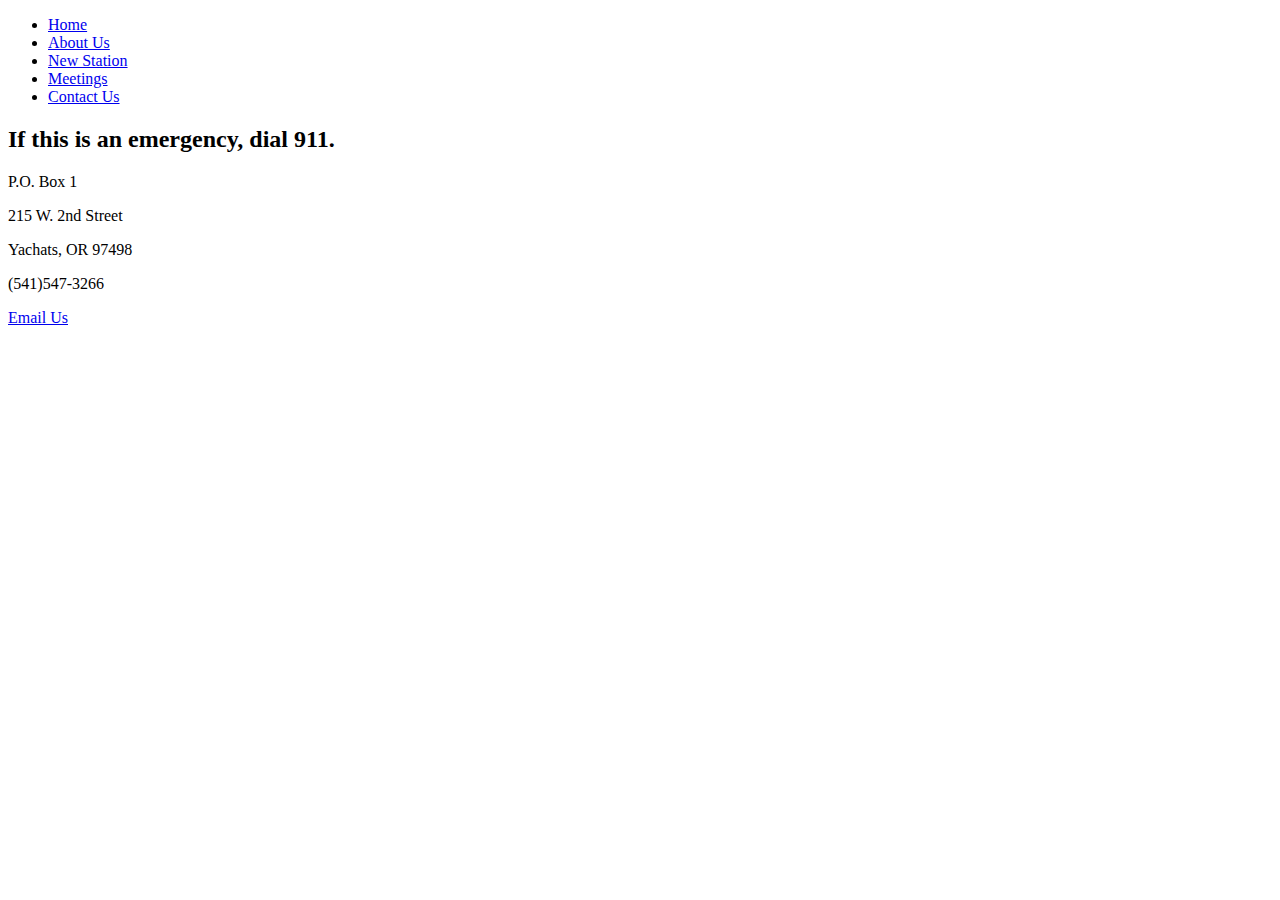
==== contact.html @ caf3b28d "Add a basic contact page" ====
<!DOCTYPE html>
<html>
<head>
  <title>Yachats Rural Fire Protection District</title>
  <link rel="stylesheet" type="text/css" href="styles.css">
</head>

<body>

<nav id="nav_links">
  <ul id="horizontal_nav_bar">
    <li><a href="index.html">Home</a></li>
    <li><a href="about.html">About Us</a></li>
    <li><a href="news.html">New Station</a></li>
    <li><a href="meetings.html">Meetings</a></li>
    <li><a href="contact.html">Contact Us</a></li>
  </ul>
</nav>


<main>
<h2 class="urgent">If this is an emergency, dial 911.</h2>




<p class="contact_info">P.O. Box 1</p>
<p class="contact_info">215 W. 2nd Street</p>
<p class="contact_info">Yachats, OR 97498</p>
<p class="contact_info">(541)547-3266</p>
<b></b>

<a href="mailto:klguenther717@gmail.com">Email Us</a> 

</main>
</body>
</html>
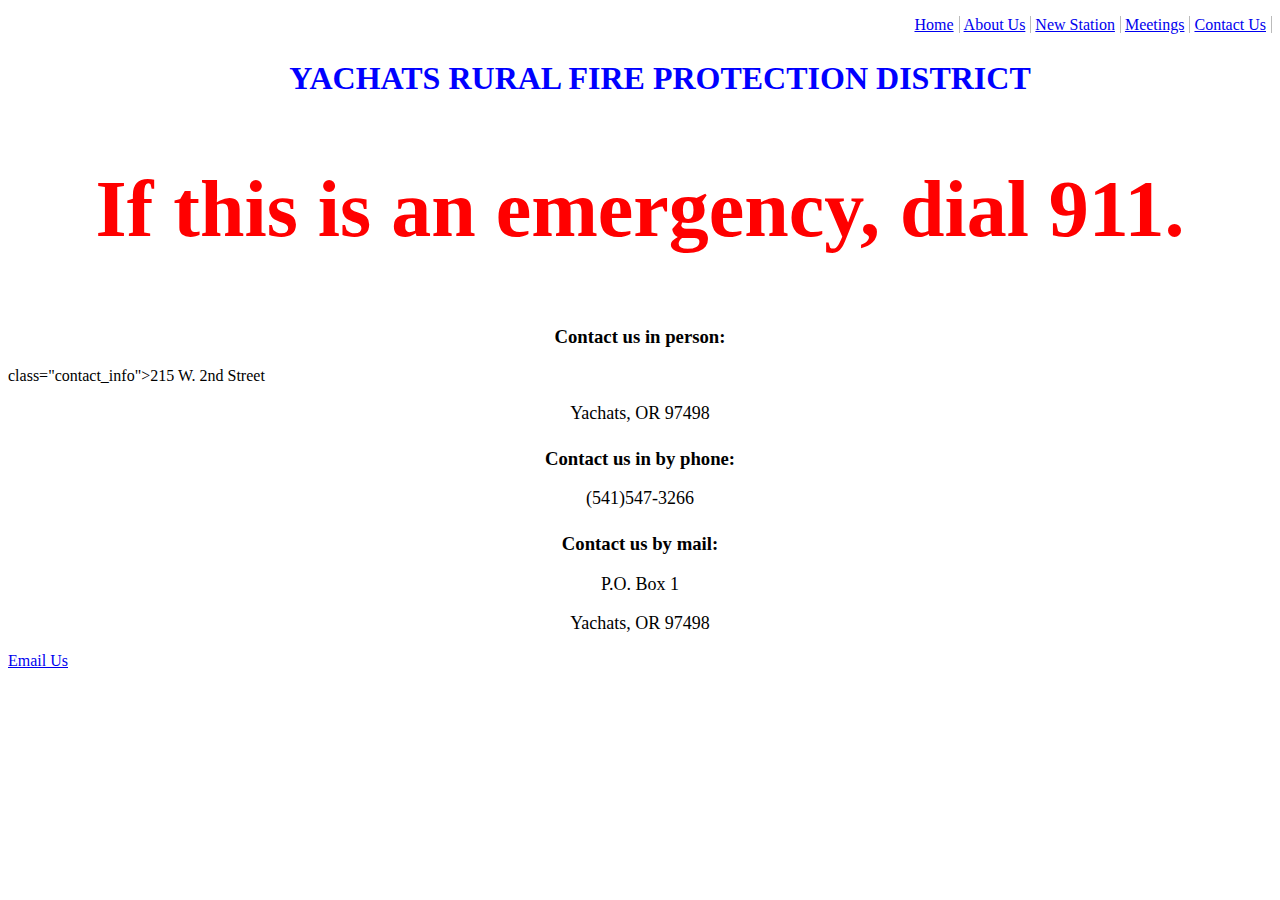
==== commit a418c099: "Add basic contact page" ====
--- a/contact.html
+++ b/contact.html
@@ -14,20 +14,26 @@
     <li><a href="news.html">New Station</a></li>
     <li><a href="meetings.html">Meetings</a></li>
     <li><a href="contact.html">Contact Us</a></li>
+    <h1>YACHATS RURAL FIRE PROTECTION DISTRICT</h1>
   </ul>
 </nav>
-
 
 <main>
 <h2 class="urgent">If this is an emergency, dial 911.</h2>
 
+<h3>Contact us in person:</h3>
+<p> class="contact_info">215 W. 2nd Street</p>
+<p class="contact_info">Yachats, OR 97498</p>
+
+<h3>Contact us in by phone:</h3>
+<p class="contact_info">(541)547-3266</p>
+
+<h3>Contact us by mail:</h3>
+<p class="contact_info">P.O. Box 1</p>
+<p class="contact_info">Yachats, OR 97498</p>
 
 
 
-<p class="contact_info">P.O. Box 1</p>
-<p class="contact_info">215 W. 2nd Street</p>
-<p class="contact_info">Yachats, OR 97498</p>
-<p class="contact_info">(541)547-3266</p>
 <b></b>
 
 <a href="mailto:klguenther717@gmail.com">Email Us</a> 
--- a/styles.css
+++ b/styles.css
@@ -0,0 +1,38 @@
+li {
+  display: inline;
+  border-right: 1px solid #bbb;
+  padding-right: 5px;
+}
+
+img.center {
+  display: block;
+  margin-left: auto;
+  margin-right: auto;
+}
+
+.urgent{
+  color: red;
+  text-align: center;
+  font-size: 80px;
+}
+
+.contact_info{
+  text-align: center;
+  font-size: large;
+}
+
+
+h1{
+  padding-top: 5px;
+  text-align: center;
+  color:blue;
+}
+
+h3{
+  padding-top: 5px;
+  text-align: center;
+}
+
+#nav_links{
+  text-align: right;
+}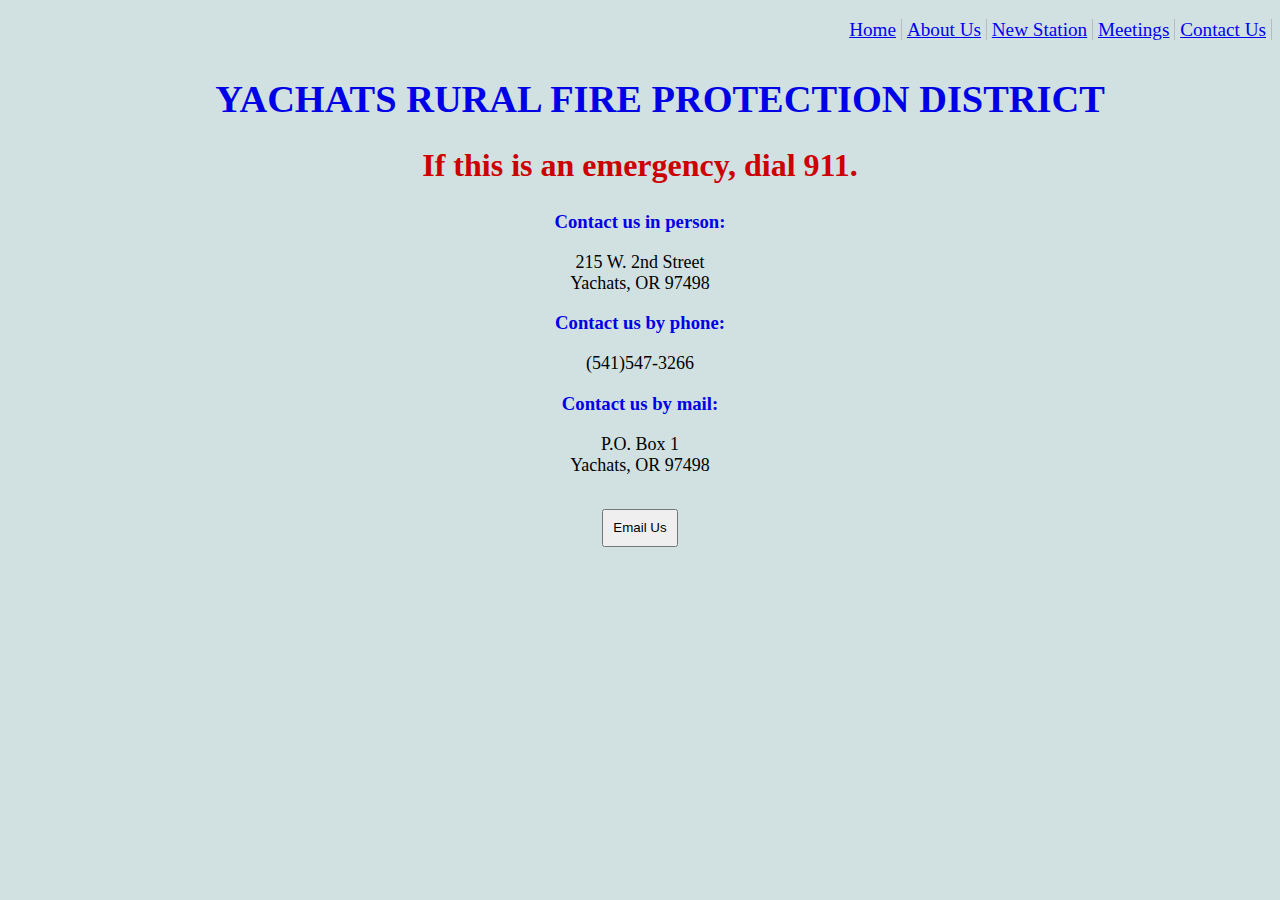
==== commit 5678a214: "Style contact page" ====
--- a/contact.html
+++ b/contact.html
@@ -22,21 +22,18 @@
 <h2 class="urgent">If this is an emergency, dial 911.</h2>
 
 <h3>Contact us in person:</h3>
-<p> class="contact_info">215 W. 2nd Street</p>
-<p class="contact_info">Yachats, OR 97498</p>
+<p class="contact_info">215 W. 2nd Street<br>Yachats, OR 97498</p>
 
-<h3>Contact us in by phone:</h3>
+<h3>Contact us by phone:</h3>
 <p class="contact_info">(541)547-3266</p>
 
 <h3>Contact us by mail:</h3>
-<p class="contact_info">P.O. Box 1</p>
-<p class="contact_info">Yachats, OR 97498</p>
+<p class="contact_info">P.O. Box 1<br>Yachats, OR 97498</p>
 
+<nav class="email_button">
+  <a href="mailto:klguenther717@gmail.com"><button type="button">Email Us</button></a>
+</nav>
 
-
-<b></b>
-
-<a href="mailto:klguenther717@gmail.com">Email Us</a> 
 
 </main>
 </body>
--- a/styles.css
+++ b/styles.css
@@ -1,3 +1,7 @@
+body {
+  background-color: #d1e0e0;
+}
+
 li {
   display: inline;
   border-right: 1px solid #bbb;
@@ -10,10 +14,15 @@
   margin-right: auto;
 }
 
+.email_button {
+  padding-top: 15px;
+  text-align: center;
+}
+
 .urgent{
-  color: red;
+  color: #cc0000;
   text-align: center;
-  font-size: 80px;
+  font-size: 2.5vw;
 }
 
 .contact_info{
@@ -21,18 +30,25 @@
   font-size: large;
 }
 
+button{
+  height: 3vw;
+  width: 6vw;
+}
 
 h1{
-  padding-top: 5px;
+  padding-top: 10px;
+  font-size: 3vw;
   text-align: center;
-  color:blue;
+  color: #0000e6;
 }
 
 h3{
-  padding-top: 5px;
+  padding: 0px;
   text-align: center;
+  color: #0000e6;
 }
 
 #nav_links{
   text-align: right;
+  font-size: 1.5vw;
 }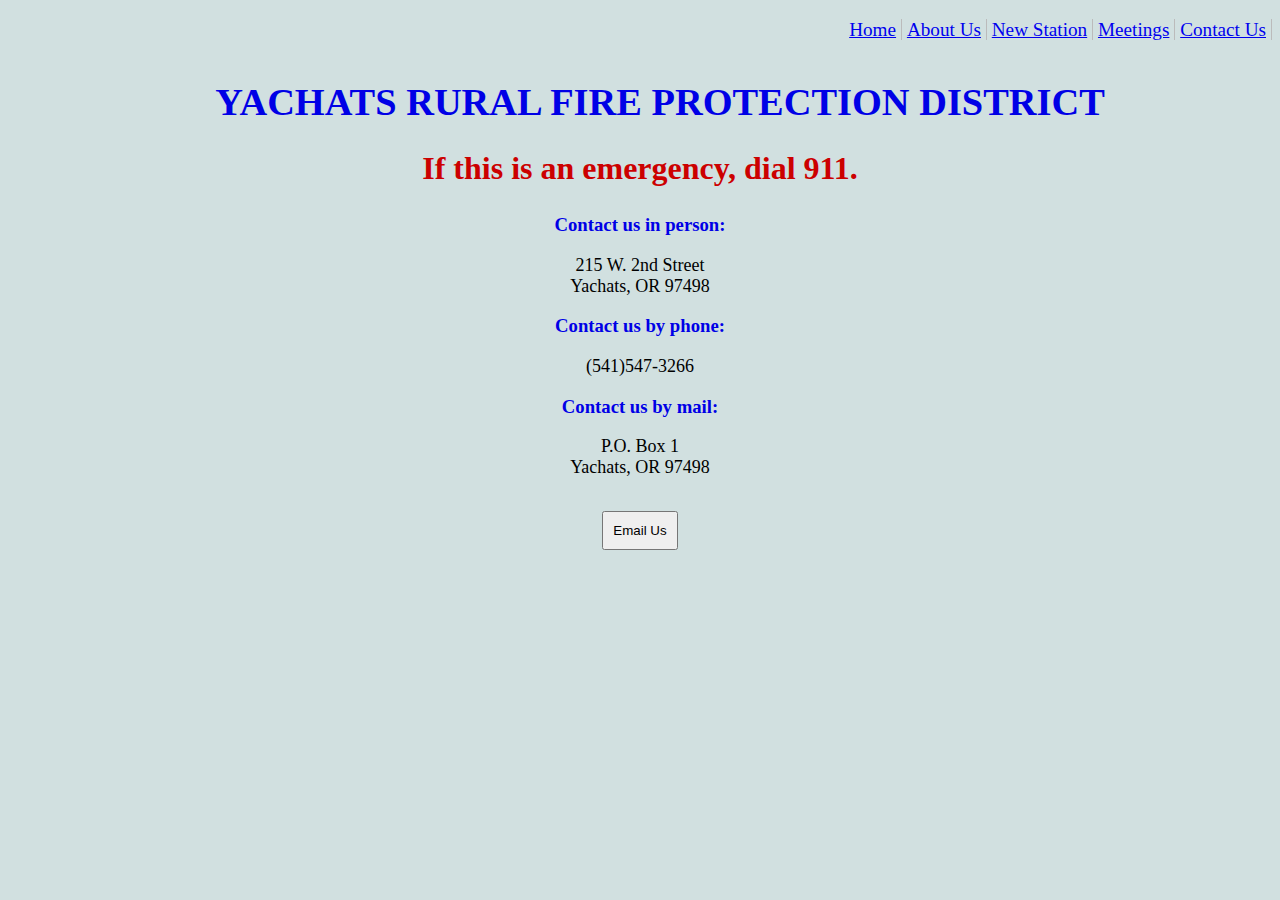
==== commit 05fd13d6: "Add new station link to nav bar" ====
--- a/contact.html
+++ b/contact.html
@@ -8,12 +8,12 @@
 <body>
 
 <nav id="nav_links">
-  <ul id="horizontal_nav_bar">
-    <li><a href="index.html">Home</a></li>
-    <li><a href="about.html">About Us</a></li>
-    <li><a href="news.html">New Station</a></li>
-    <li><a href="meetings.html">Meetings</a></li>
-    <li><a href="contact.html">Contact Us</a></li>
+  <ul>
+    <li class="nav_bar"><a href="index.html">Home</a></li>
+    <li class="nav_bar"><a href="about.html">About Us</a></li>
+    <li class="nav_bar"><a href="station.html">New Station</a></li>
+    <li class="nav_bar"><a href="meetings.html">Meetings</a></li>
+    <li class="nav_bar"><a href="contact.html">Contact Us</a></li>
     <h1>YACHATS RURAL FIRE PROTECTION DISTRICT</h1>
   </ul>
 </nav>
--- a/styles.css
+++ b/styles.css
@@ -2,10 +2,18 @@
   background-color: #d1e0e0;
 }
 
-li {
+.nav_bar {
   display: inline;
   border-right: 1px solid #bbb;
   padding-right: 5px;
+}
+
+.station_links {
+  text-align: center;
+  list-style: none;
+  font-size: 3vw;
+  padding-top: 1vw;
+  padding-bottom: 1vw;
 }
 
 img.center {
@@ -36,7 +44,7 @@
 }
 
 h1{
-  padding-top: 10px;
+  padding-top: 1vw;
   font-size: 3vw;
   text-align: center;
   color: #0000e6;
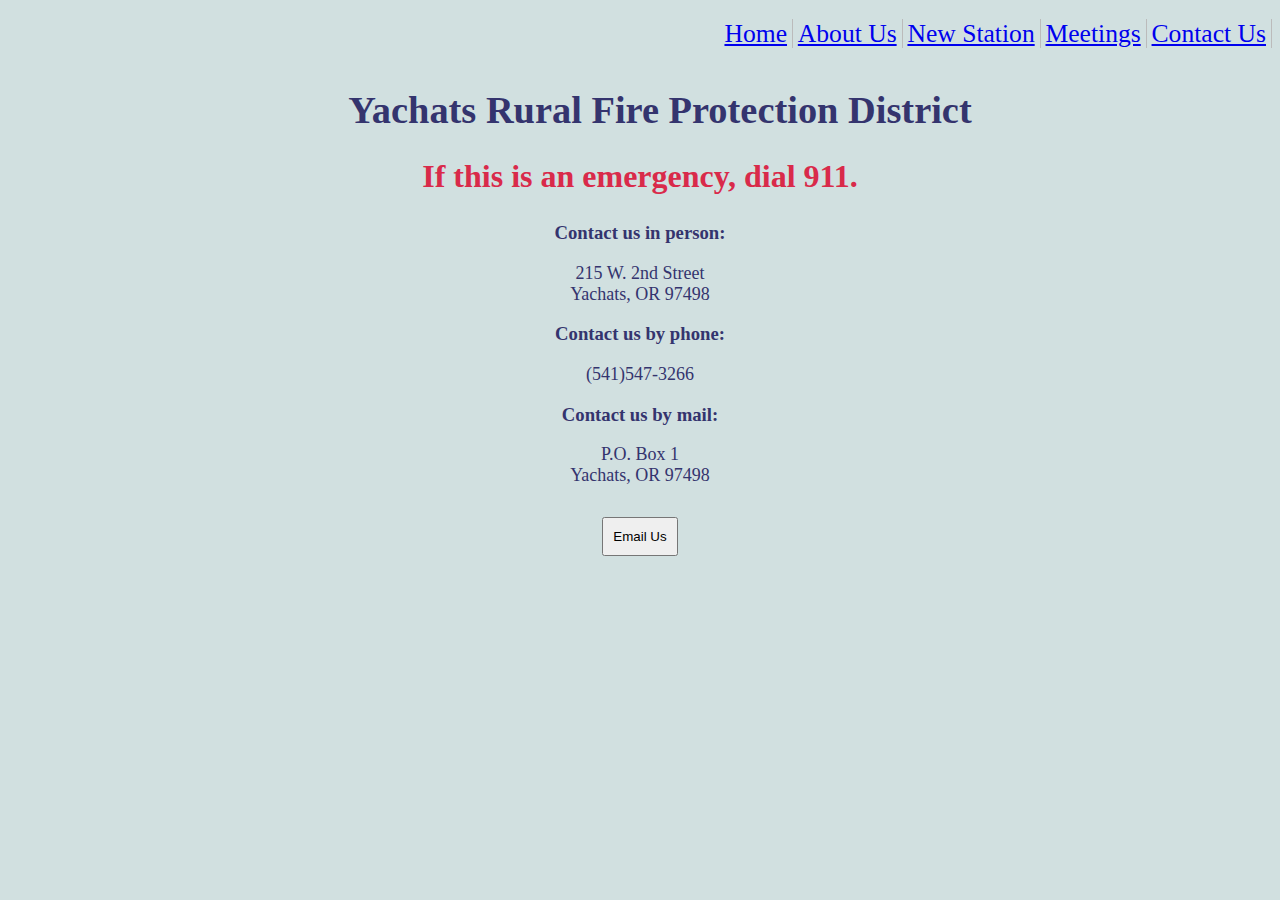
==== commit 849545f0: "Change YRFPD banner" ====
--- a/contact.html
+++ b/contact.html
@@ -14,7 +14,7 @@
     <li class="nav_bar"><a href="station.html">New Station</a></li>
     <li class="nav_bar"><a href="meetings.html">Meetings</a></li>
     <li class="nav_bar"><a href="contact.html">Contact Us</a></li>
-    <h1>YACHATS RURAL FIRE PROTECTION DISTRICT</h1>
+    <h1>Yachats Rural Fire Protection District</h1>
   </ul>
 </nav>
 
--- a/styles.css
+++ b/styles.css
@@ -4,6 +4,7 @@
 
 .nav_bar {
   display: inline;
+  font-size: 2vw;
   border-right: 1px solid #bbb;
   padding-right: 5px;
 }
@@ -23,12 +24,12 @@
 }
 
 .email_button {
-  padding-top: 15px;
+  padding-top: 1vw;
   text-align: center;
 }
 
 .urgent{
-  color: #cc0000;
+  color: #D92A4A;
   text-align: center;
   font-size: 2.5vw;
 }
@@ -36,6 +37,7 @@
 .contact_info{
   text-align: center;
   font-size: large;
+  color: #34346E;
 }
 
 button{
@@ -47,16 +49,26 @@
   padding-top: 1vw;
   font-size: 3vw;
   text-align: center;
-  color: #0000e6;
+  color: #34346E;
 }
 
 h3{
   padding: 0px;
   text-align: center;
-  color: #0000e6;
+  color: #34346E;
+}
+
+#logo {
+  float: left;
+}
+
+#patch {
+  height: 1vw;
+  width: 1vw;
 }
 
 #nav_links{
+  /*display:inline-block;*/
   text-align: right;
   font-size: 1.5vw;
-}+}
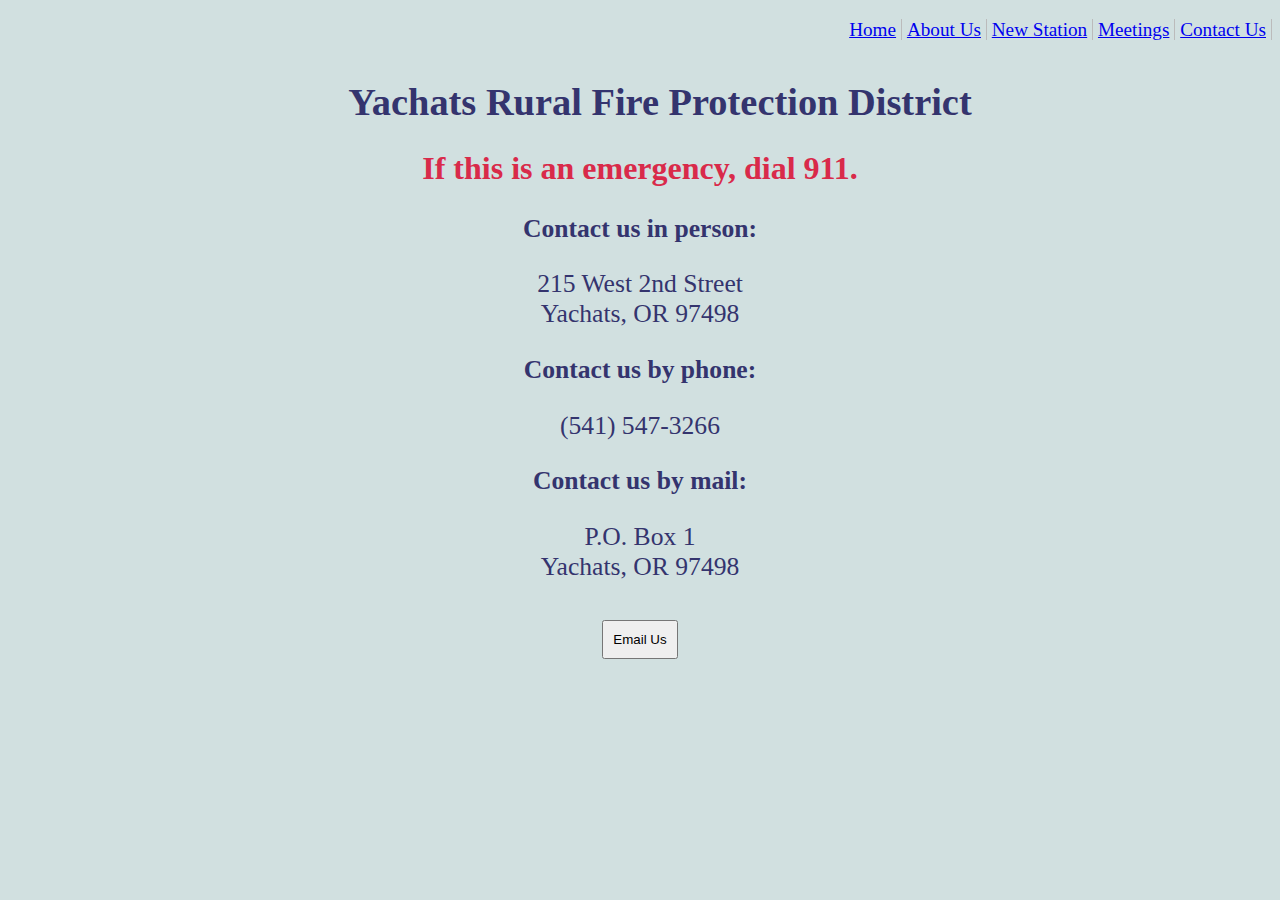
==== commit 4b80e574: "Do a little touching up" ====
--- a/contact.html
+++ b/contact.html
@@ -22,10 +22,10 @@
 <h2 class="urgent">If this is an emergency, dial 911.</h2>
 
 <h3>Contact us in person:</h3>
-<p class="contact_info">215 W. 2nd Street<br>Yachats, OR 97498</p>
+<p class="contact_info">215 West 2nd Street<br>Yachats, OR 97498</p>
 
 <h3>Contact us by phone:</h3>
-<p class="contact_info">(541)547-3266</p>
+<p class="contact_info">(541) 547-3266</p>
 
 <h3>Contact us by mail:</h3>
 <p class="contact_info">P.O. Box 1<br>Yachats, OR 97498</p>
--- a/styles.css
+++ b/styles.css
@@ -4,7 +4,7 @@
 
 .nav_bar {
   display: inline;
-  font-size: 2vw;
+  font-size: 1.5vw;
   border-right: 1px solid #bbb;
   padding-right: 5px;
 }
@@ -34,9 +34,15 @@
   font-size: 2.5vw;
 }
 
+.general_text{
+  text-align: center;
+  font-size: 2vw;
+  color: #34346E;
+}
+
 .contact_info{
   text-align: center;
-  font-size: large;
+  font-size: 2vw;
   color: #34346E;
 }
 
@@ -54,6 +60,8 @@
 
 h3{
   padding: 0px;
+  margin-bottom: 0px;
+  font-size: 2vw;
   text-align: center;
   color: #34346E;
 }
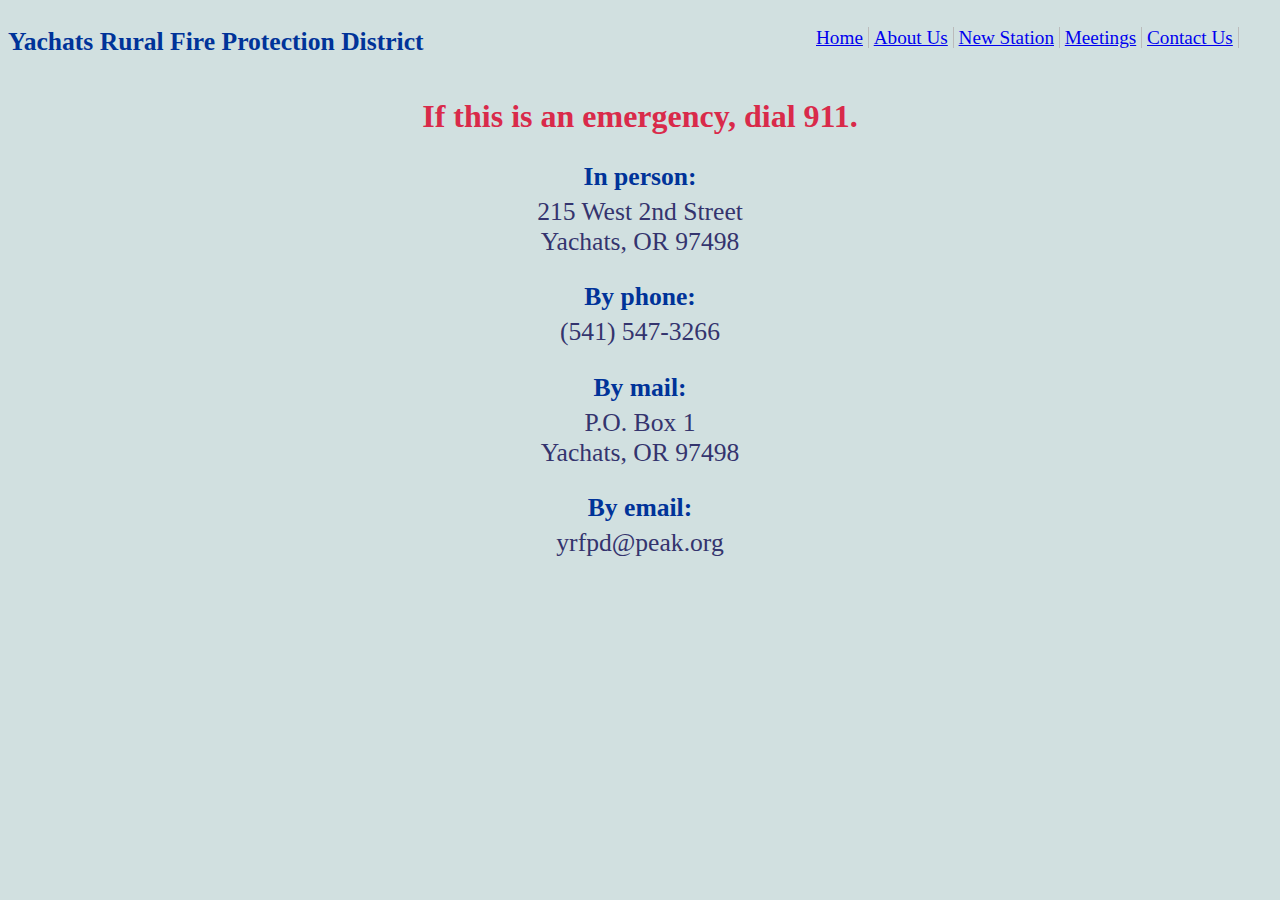
==== commit 064cf043: "Remove email button from contact page" ====
--- a/contact.html
+++ b/contact.html
@@ -7,33 +7,34 @@
 
 <body>
 
-<nav id="nav_links">
-  <ul>
-    <li class="nav_bar"><a href="index.html">Home</a></li>
-    <li class="nav_bar"><a href="about.html">About Us</a></li>
-    <li class="nav_bar"><a href="station.html">New Station</a></li>
-    <li class="nav_bar"><a href="meetings.html">Meetings</a></li>
-    <li class="nav_bar"><a href="contact.html">Contact Us</a></li>
-    <h1>Yachats Rural Fire Protection District</h1>
-  </ul>
-</nav>
+<header> 
+ <a href="index.html"><h3>Yachats Rural Fire Protection District</h3></a>
+
+  <nav id="nav_links">
+    <ul>
+      <li class="nav_bar"><a href="index.html">Home</a></li>
+      <li class="nav_bar"><a href="about.html">About Us</a></li>
+      <li class="nav_bar"><a href="station.html">New Station</a></li>
+      <li class="nav_bar"><a href="meetings.html">Meetings</a></li>
+      <li class="nav_bar"><a href="contact.html">Contact Us</a></li>
+    </ul>
+  </nav>
+</header>
 
 <main>
 <h2 class="urgent">If this is an emergency, dial 911.</h2>
 
-<h3>Contact us in person:</h3>
+<h3>In person:</h3>
 <p class="contact_info">215 West 2nd Street<br>Yachats, OR 97498</p>
 
-<h3>Contact us by phone:</h3>
+<h3>By phone:</h3>
 <p class="contact_info">(541) 547-3266</p>
 
-<h3>Contact us by mail:</h3>
+<h3>By mail:</h3>
 <p class="contact_info">P.O. Box 1<br>Yachats, OR 97498</p>
 
-<nav class="email_button">
-  <a href="mailto:klguenther717@gmail.com"><button type="button">Email Us</button></a>
-</nav>
-
+<h3>By email:</h3>
+<p class="contact_info">yrfpd@peak.org</p>
 
 </main>
 </body>
--- a/styles.css
+++ b/styles.css
@@ -1,5 +1,28 @@
 body {
   background-color: #d1e0e0;
+}
+
+header {
+  margin-top: 0;
+  margin-bottom: 2vw;
+  display: inline-block;
+}
+
+header img {
+  float:left;
+  height: 6vw;
+  margin-top: 0;
+}
+
+header h3 {
+  float: left;
+  text-align: left;
+  margin-top: 1.5vw;
+  width: 60vw;
+}
+
+header nav {
+  float:right;
 }
 
 .nav_bar {
@@ -12,7 +35,7 @@
 .station_links {
   text-align: center;
   list-style: none;
-  font-size: 3vw;
+  font-size: 2vw;
   padding-top: 1vw;
   padding-bottom: 1vw;
 }
@@ -30,6 +53,7 @@
 
 .urgent{
   color: #D92A4A;
+  margin-top: 0;
   text-align: center;
   font-size: 2.5vw;
 }
@@ -41,6 +65,8 @@
 }
 
 .contact_info{
+  margin-top: 5px;
+  margin-bottom: 2px;
   text-align: center;
   font-size: 2vw;
   color: #34346E;
@@ -52,10 +78,11 @@
 }
 
 h1{
-  padding-top: 1vw;
+  margin-top: 0;
   font-size: 3vw;
   text-align: center;
-  color: #34346E;
+  color: #003399;
+  /*color: #34346E;*/
 }
 
 h3{
@@ -63,7 +90,8 @@
   margin-bottom: 0px;
   font-size: 2vw;
   text-align: center;
-  color: #34346E;
+  color: #003399;
+  /*color: #34346E;*/
 }
 
 #logo {
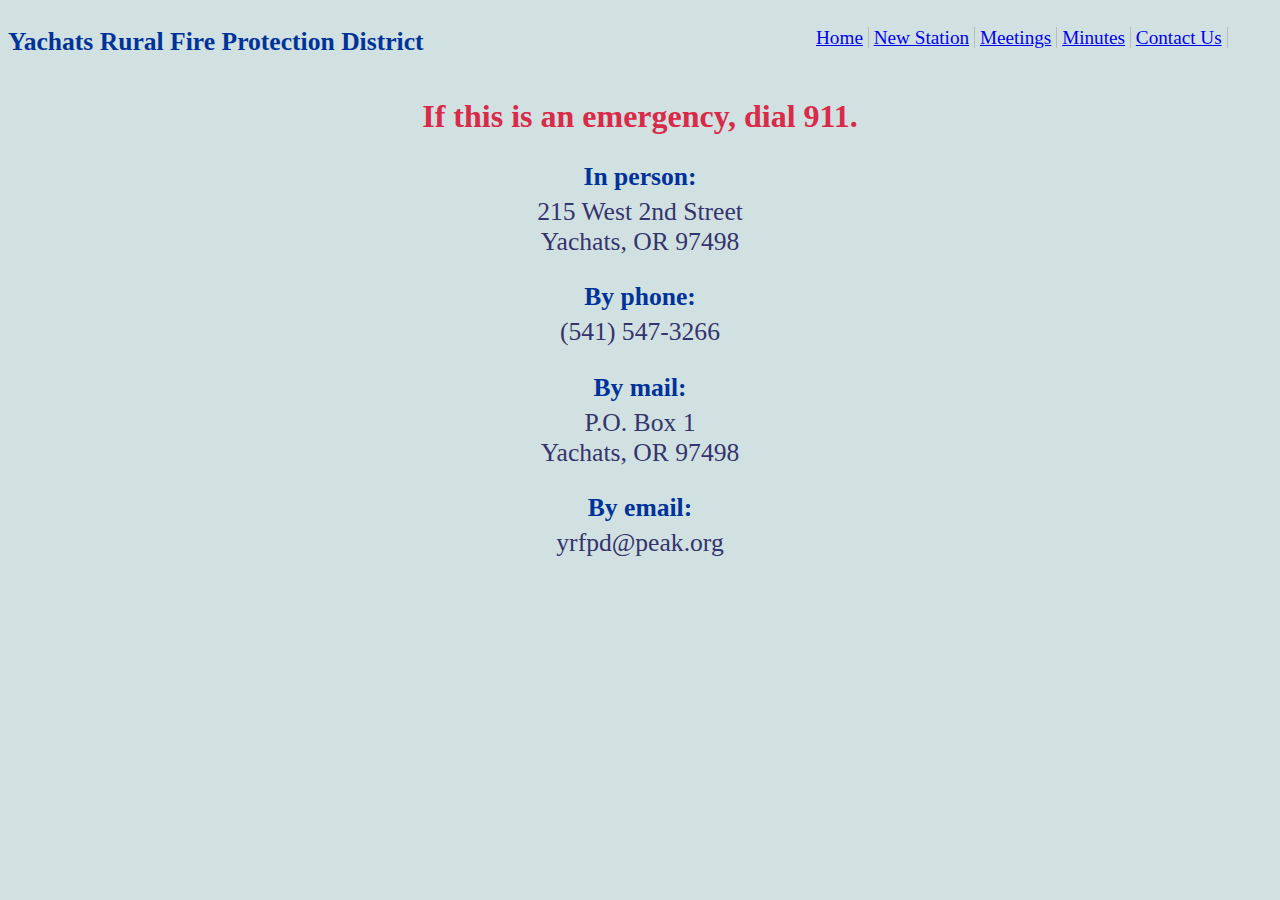
==== commit b3c62558: "Add link for minutes page to nav bar" ====
--- a/contact.html
+++ b/contact.html
@@ -13,9 +13,9 @@
   <nav id="nav_links">
     <ul>
       <li class="nav_bar"><a href="index.html">Home</a></li>
-      <li class="nav_bar"><a href="about.html">About Us</a></li>
       <li class="nav_bar"><a href="station.html">New Station</a></li>
       <li class="nav_bar"><a href="meetings.html">Meetings</a></li>
+      <li class="nav_bar"><a href="minutes.html">Minutes</a></li>
       <li class="nav_bar"><a href="contact.html">Contact Us</a></li>
     </ul>
   </nav>
